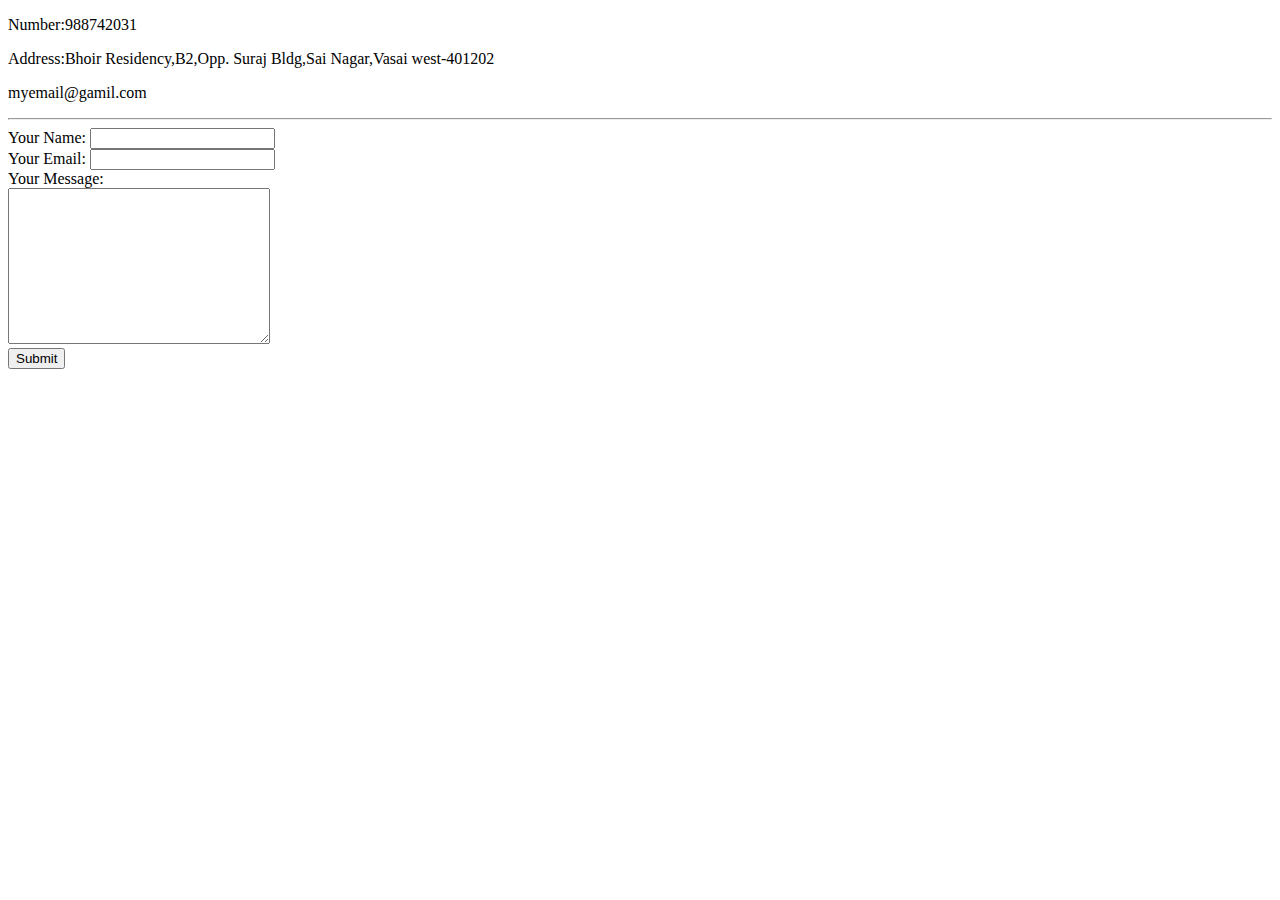
==== Contact.html @ a84ae26e "trying Html" ====
<!DOCTYPE html>
<html lang="en" dir="ltr">
  <head>
    <meta charset="utf-8">
    <title>Contact Information</title>
  </head>
  <body>
<p>Number:988742031</p>
<p>Address:Bhoir Residency,B2,Opp. Suraj Bldg,Sai Nagar,Vasai west-401202</p>
<p>myemail@gamil.com</p>
<hr>
<form action="mailto:darshanjain768@gmail.com" method="post" enctype="text/plain">
  <label>Your Name:</label>
  <input type="text" name="Your Name" value=""><br>
  <label>Your Email:</label>
  <input type="email" name="Your Email" value=""><br>
  <label>Your Message:</label><br>
  <textarea name="Your Message" rows="10" cols="30"></textarea><br>
  <input type="Submit" name="">
</form>
  </body>
</html>
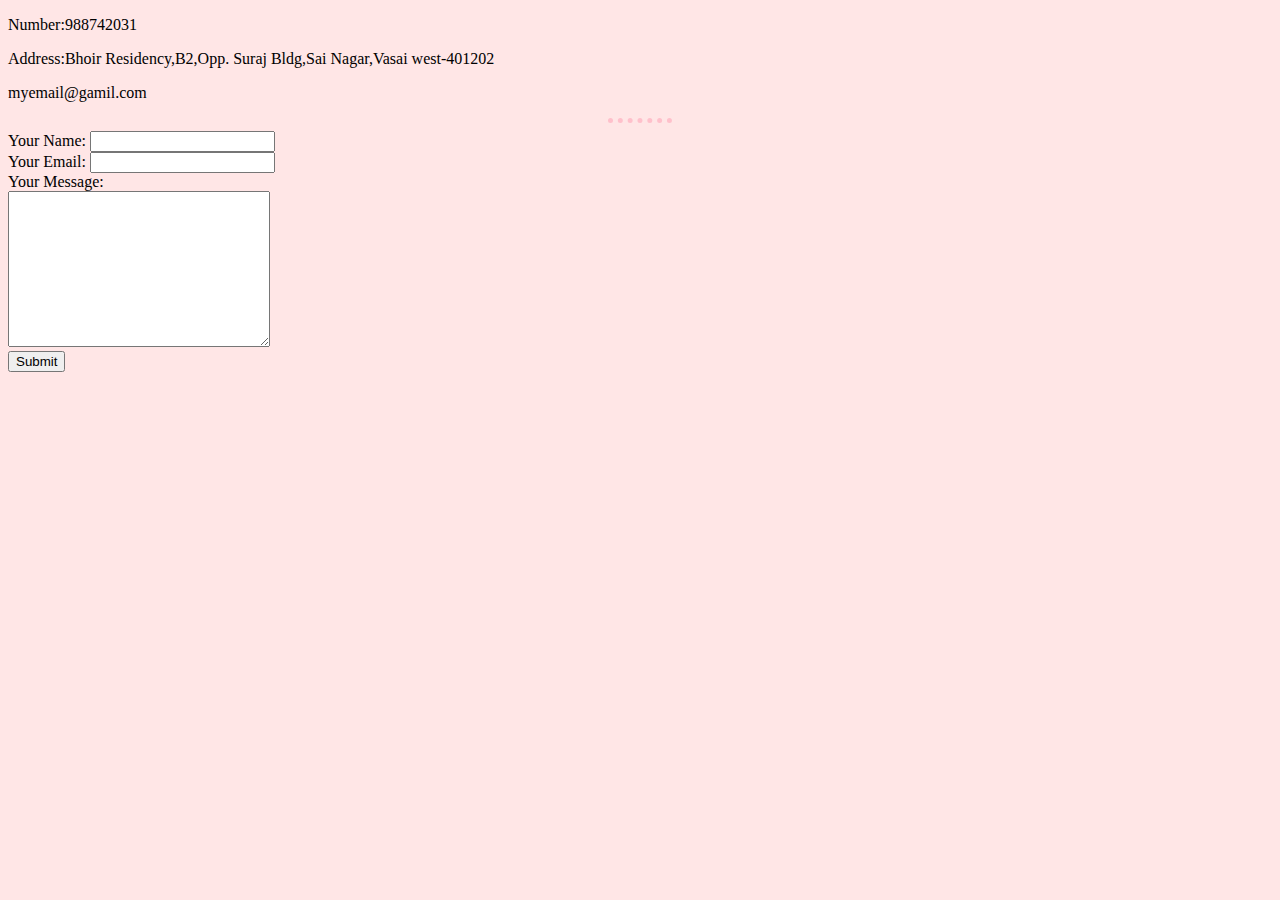
==== commit a4d7910c: "Update Contact.html" ====
--- a/Contact.html
+++ b/Contact.html
@@ -3,6 +3,7 @@
   <head>
     <meta charset="utf-8">
     <title>Contact Information</title>
+    <link rel="stylesheet" href="Css/style.css">
   </head>
   <body>
 <p>Number:988742031</p>
--- a/Css/style.css
+++ b/Css/style.css
@@ -0,0 +1,18 @@
+body {
+  background-color: #FFE6E6;
+}
+
+h1 {
+  color: pink;
+}
+
+h3 {
+  color: pink;
+}
+
+hr {
+  border-width: 5px;
+  border-style: dotted none none;
+  width: 5%;
+  border-color: pink;
+}
